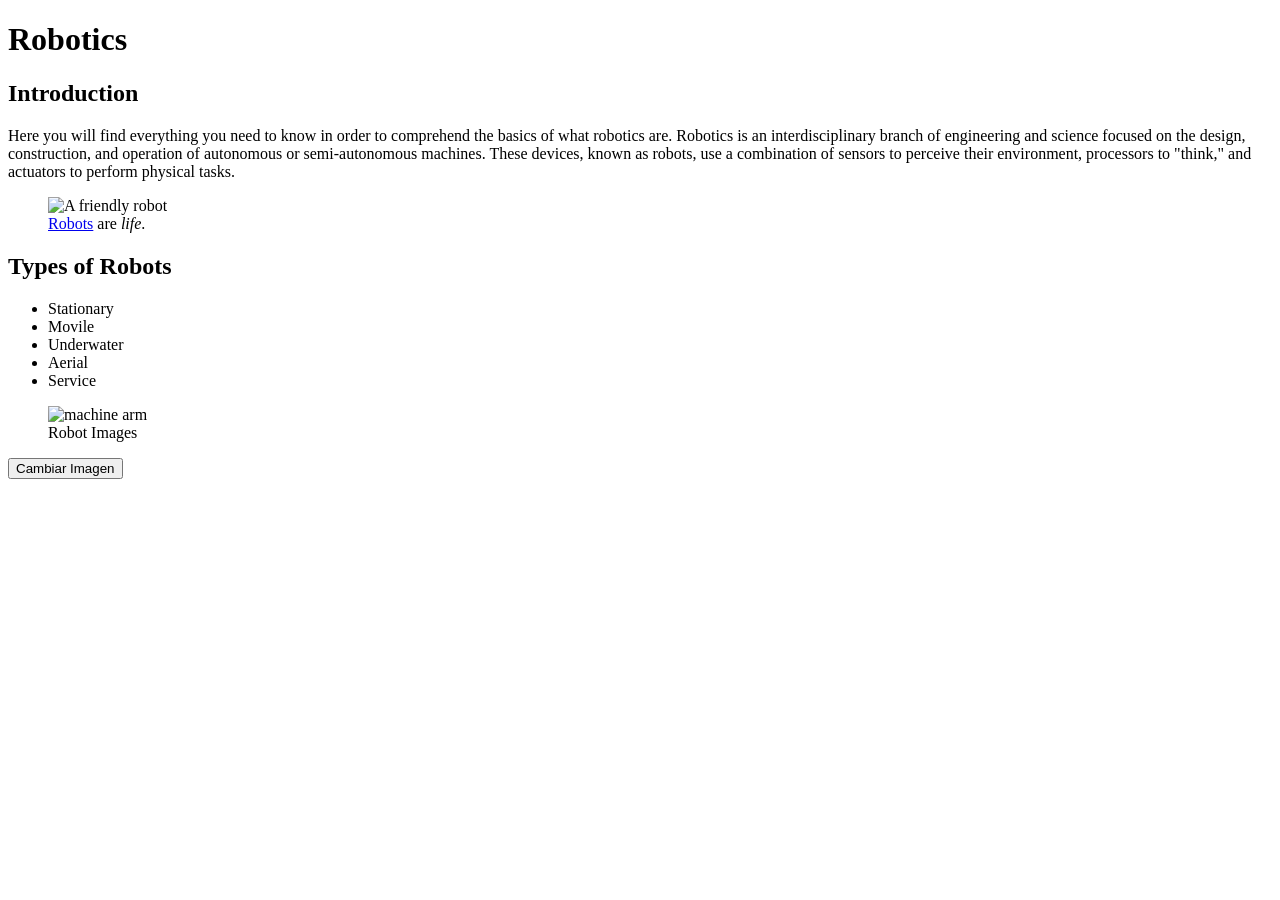
==== Videogames/Tareas/Tareas_html/HTML_Activities/Index.html @ b5610454 "Update HTML files in homework" ====
<!DOCTYPE html>
<html lang="en">
<head>
    <link rel="stylesheet" href="index.css">
    <script src="index.js"></script>
    <title>Robotics</title>
    <meta charset="UTF-8">
</head>
<body>
    <div class="Header">
        <h1>Robotics</h1>
    </div>
    <div id="main P">
        <h2 class ="Subtitles">Introduction</h2>
        <p id="par1">Here you will find everything you
        need to know in order to comprehend the basics of what robotics are. 
        Robotics is an interdisciplinary branch of engineering and science focused
        on the design, construction, and operation of autonomous or semi-autonomous
        machines. These devices, known as robots, use a combination of sensors to perceive 
        their environment, processors to "think," and actuators to perform physical tasks.
        </p>
        <figure>
          <img src="https://durolabs.co/wp-content/uploads/2024/07/shutterstock_2330938337-scaled.jpg"
          alt="A friendly robot"
          style="max-width:100%; height: 200px;">
          <figcaption><a href="https://www.mtu.edu/academics/robotics/what/" target="_blank">Robots</a> are <em>life</em>.</figcaption>  
        </figure>
    </div>
    <div class="list">
        <h2 class = "Subtitles">Types of Robots</h2>
        <ul>
            <li>Stationary</li>
            <li>Movile</li>
            <li>Underwater</li>
            <li>Aerial</li>
            <li>Service</li>
        </ul>
        <figure>
            <img id ="IMG_Type"
                 src="https://media.licdn.com/dms/image/v2/D4E12AQFI4P4Ah9v42w/article-inline_image-shrink_1500_2232/B4EZZY2GBEHMAU-/0/1745247303690?e=2147483647&v=beta&t=UaWe9ir-ZyqXQ6rRZBStx-TAIh03n9a8JEVRDbK-SUA"
                 alt = "machine arm">
            <figcaption>Robot Images</figcaption>
        </figure>
        <button type="button" onclick="nextImage()">Cambiar Imagen</button>
    </div>
</body>
</html>
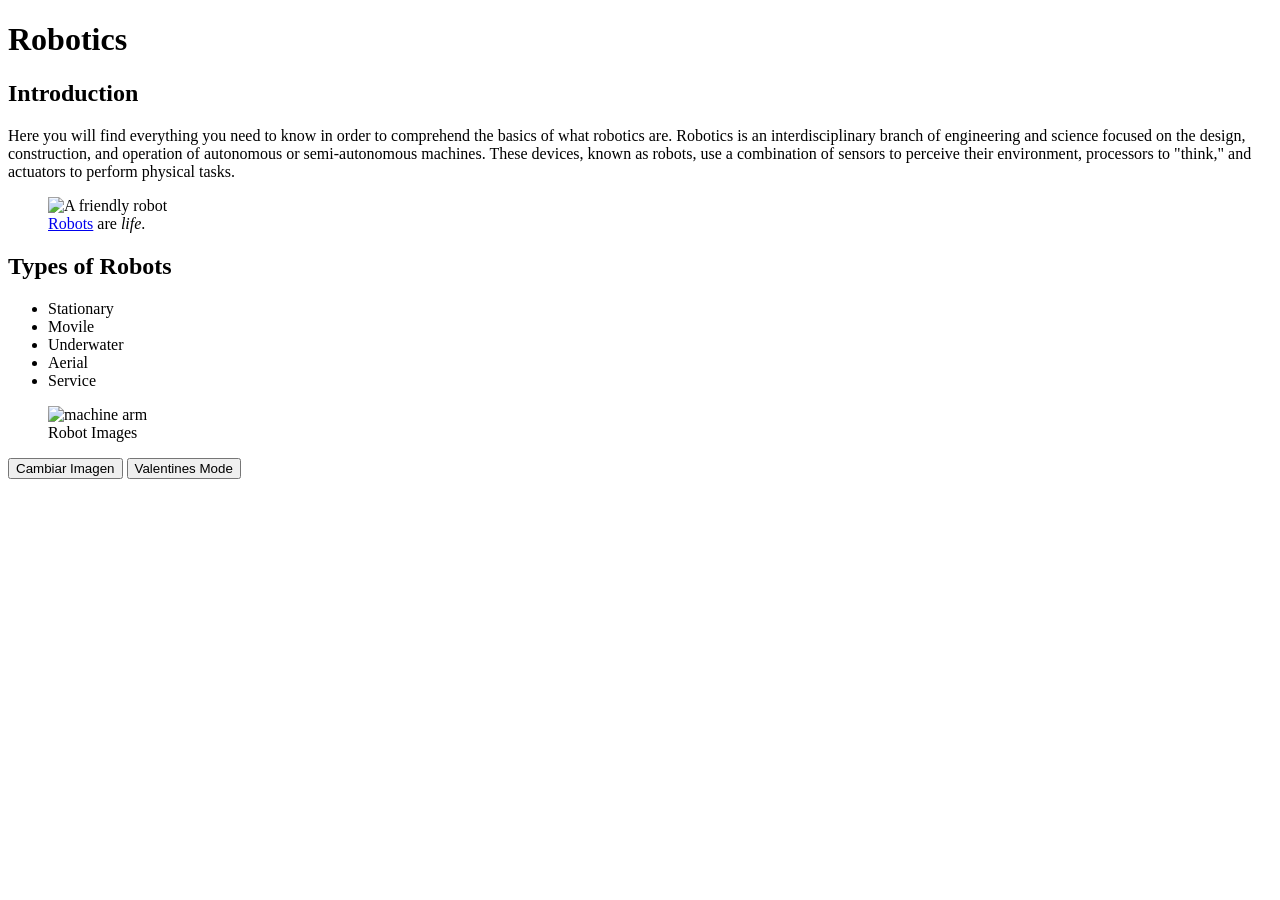
==== commit 01d9c1aa: "JS Activity 5 Completed" ====
--- a/Videogames/Tareas/Tareas_html/HTML_Activities/Index.html
+++ b/Videogames/Tareas/Tareas_html/HTML_Activities/Index.html
@@ -42,6 +42,7 @@
             <figcaption>Robot Images</figcaption>
         </figure>
         <button type="button" onclick="nextImage()">Cambiar Imagen</button>
+        <button type="button" onclick="valentines()">Valentines Mode</button>
     </div>
 </body>
 </html>
